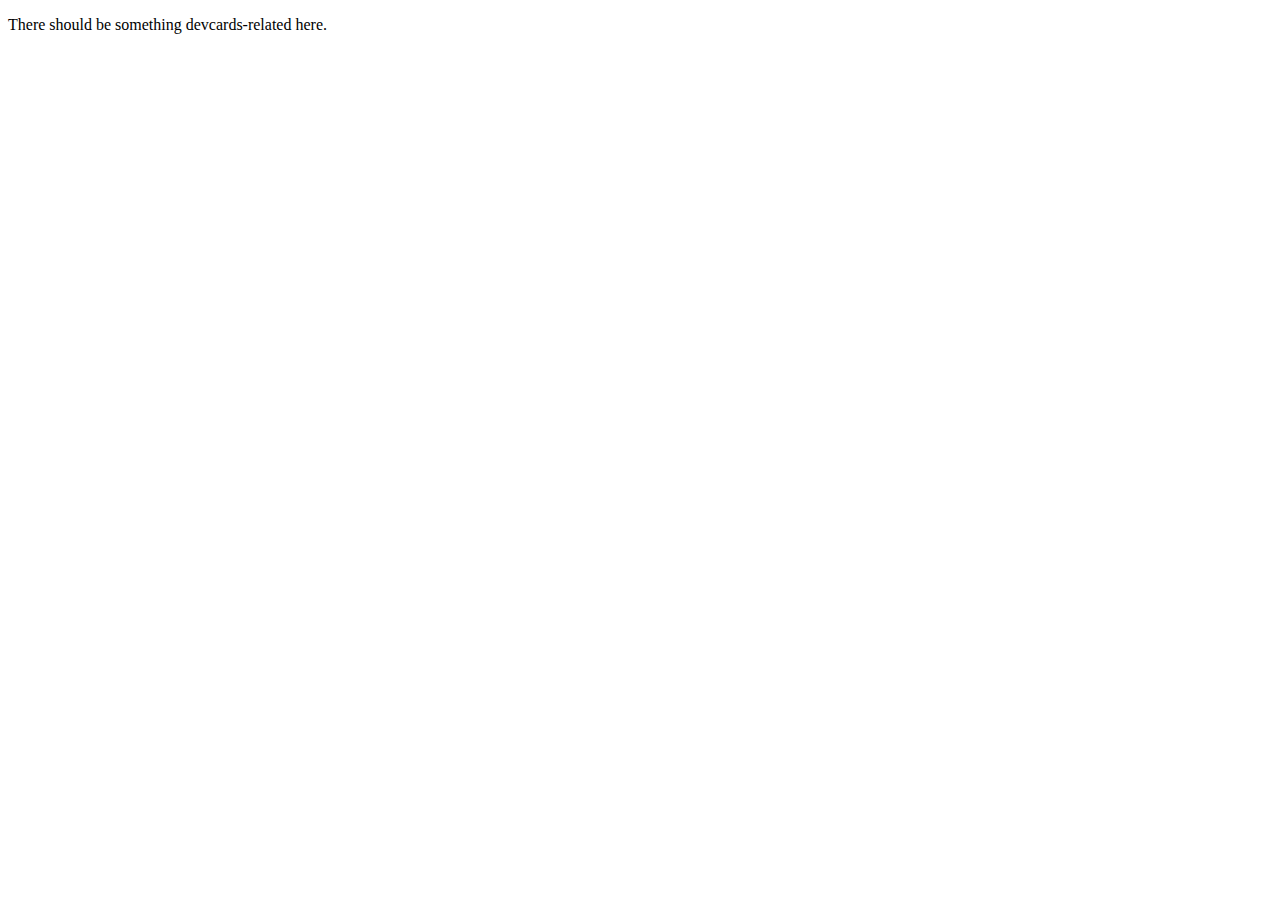
==== resources/public/cards.html @ 49299584 "Add in devcards." ====
<!DOCTYPE html>
<html>
  <head>
    <meta name="viewport" content="width=device-width, initial-scale=1.0, maximum-scale=1.0, user-scalable=no">
    <meta charset="UTF-8">
    <!-- <link href="/css/example.css" rel="stylesheet" type="text/css"> -->
  </head>
  <body>
    <p>There should be something devcards-related here.</p>
    <script src="js/slide-stainer_devcards.js" type="text/javascript"></script>
  </body>
</html>
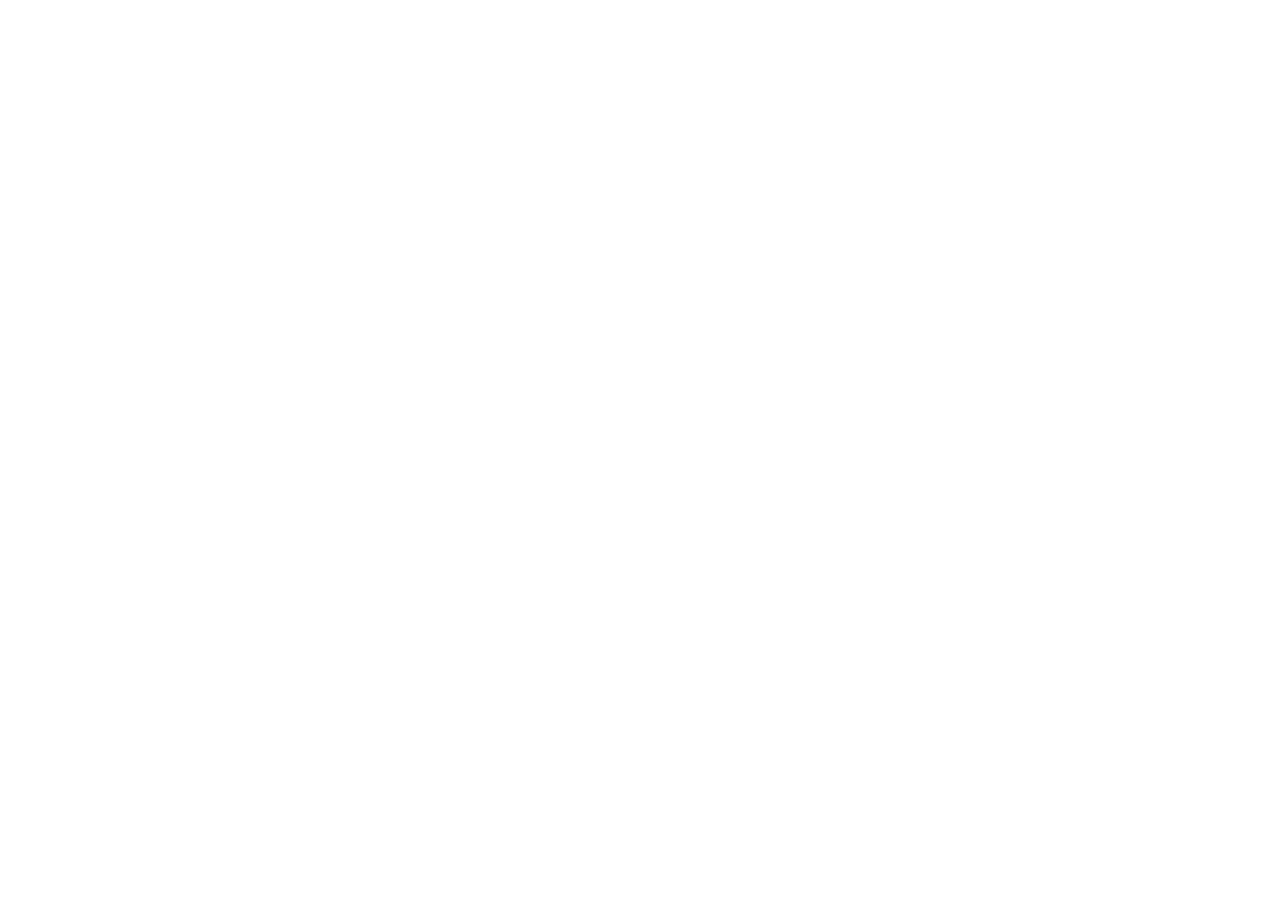
==== commit 17316369: "Add the start of an onscreen-keyboard component." ====
--- a/resources/public/cards.html
+++ b/resources/public/cards.html
@@ -6,7 +6,6 @@
     <!-- <link href="/css/example.css" rel="stylesheet" type="text/css"> -->
   </head>
   <body>
-    <p>There should be something devcards-related here.</p>
     <script src="js/slide-stainer_devcards.js" type="text/javascript"></script>
   </body>
 </html>
